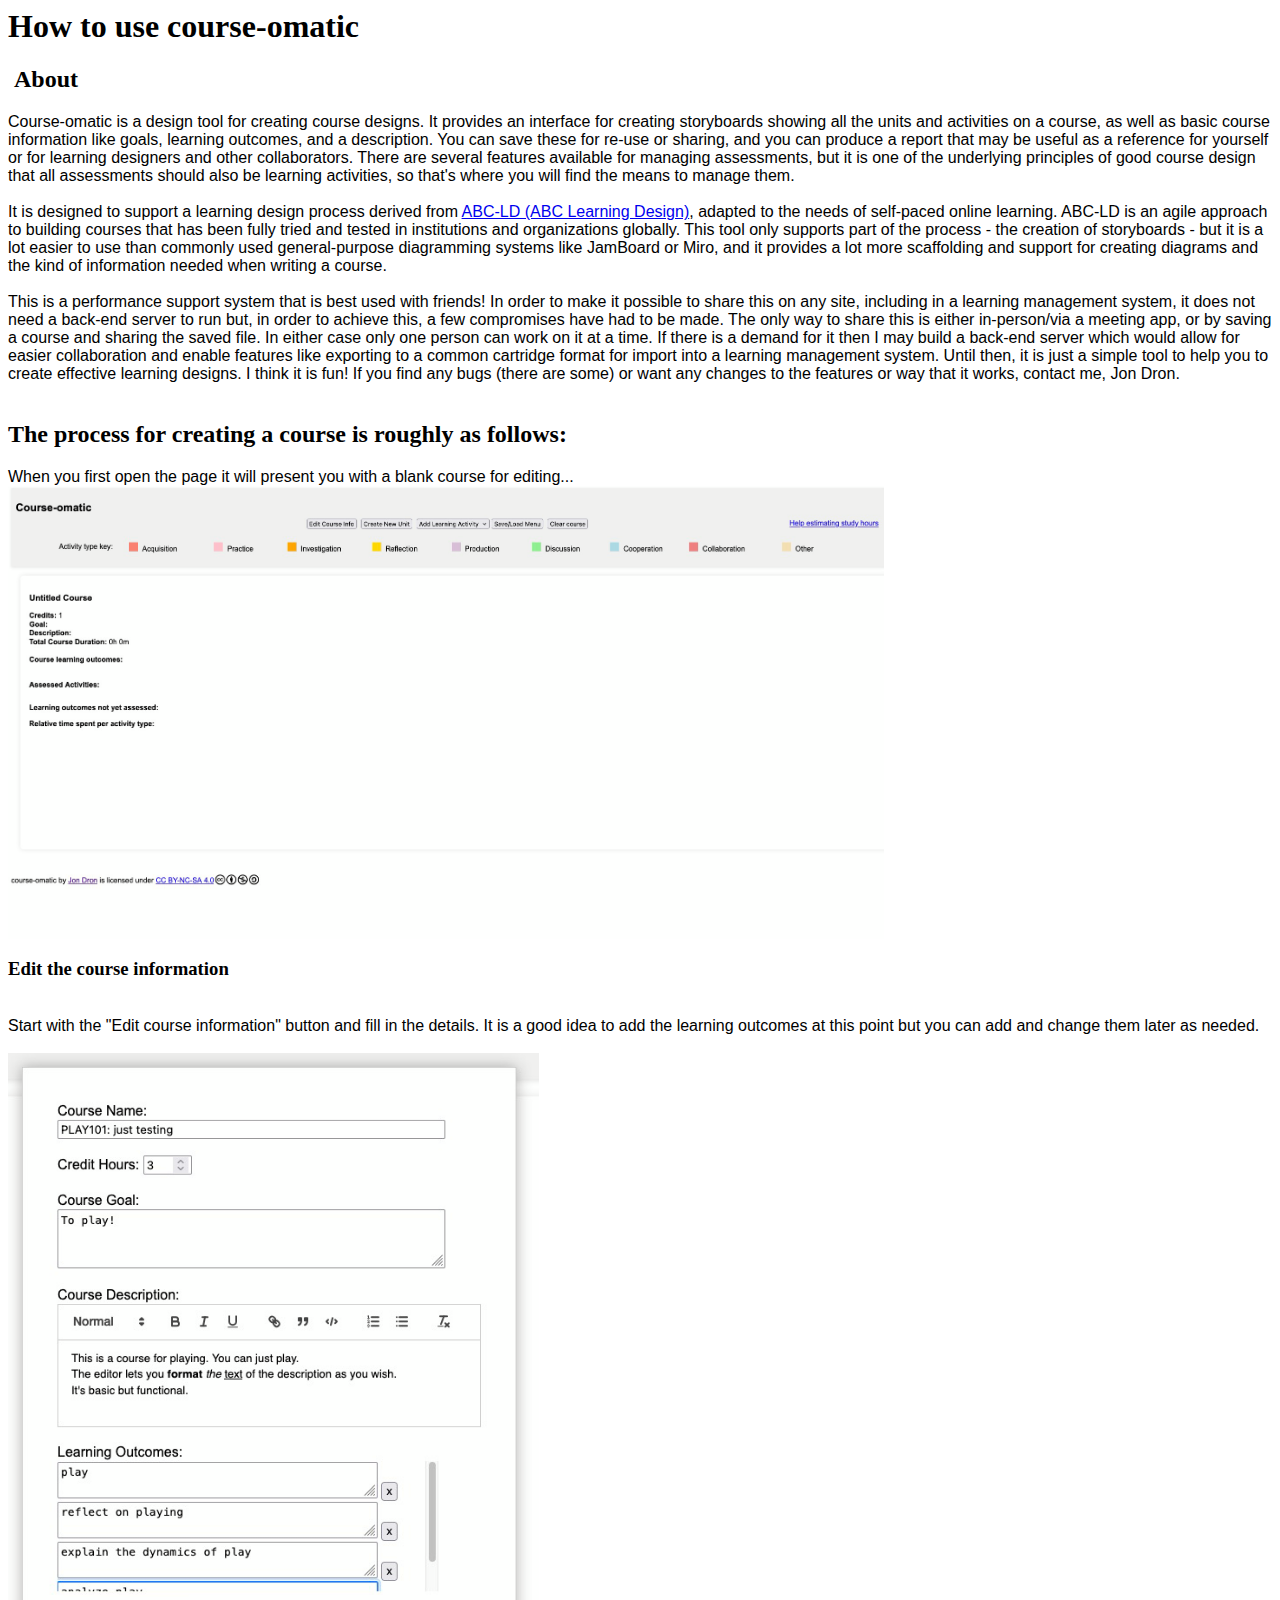
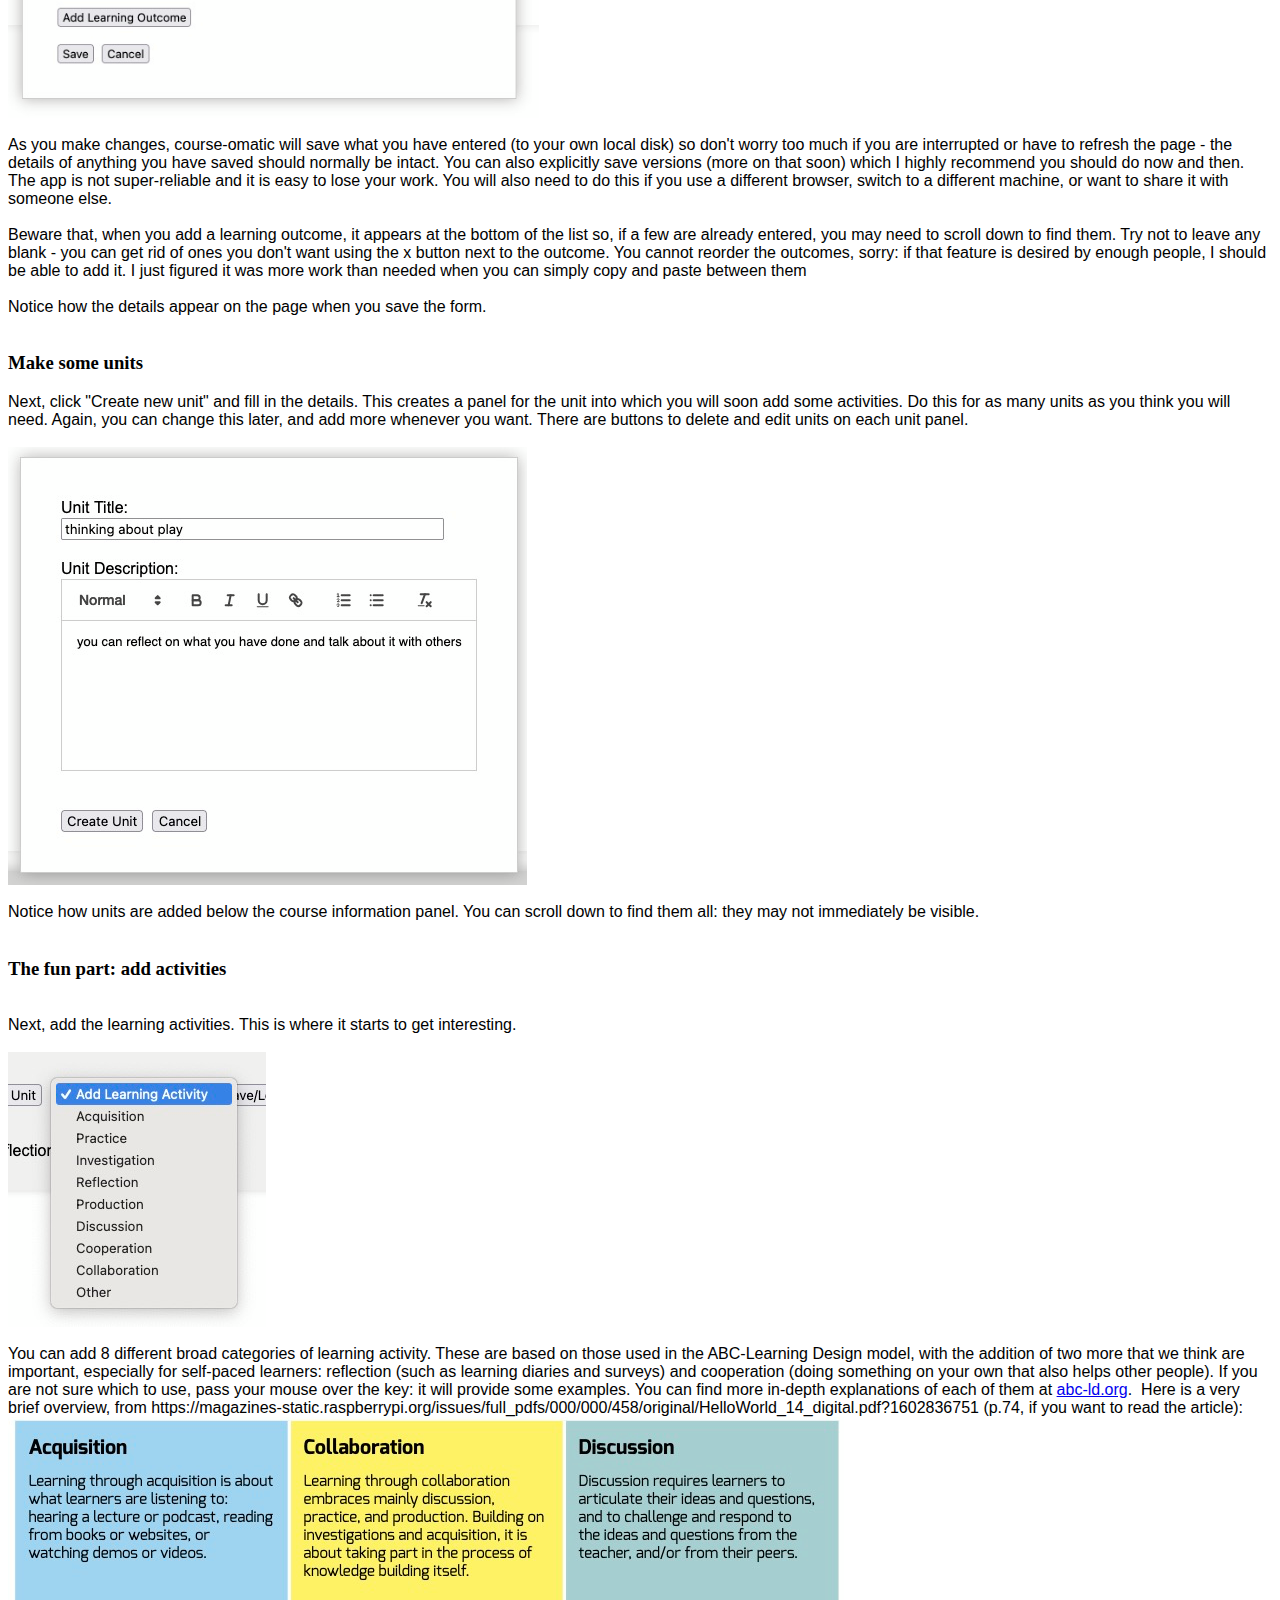
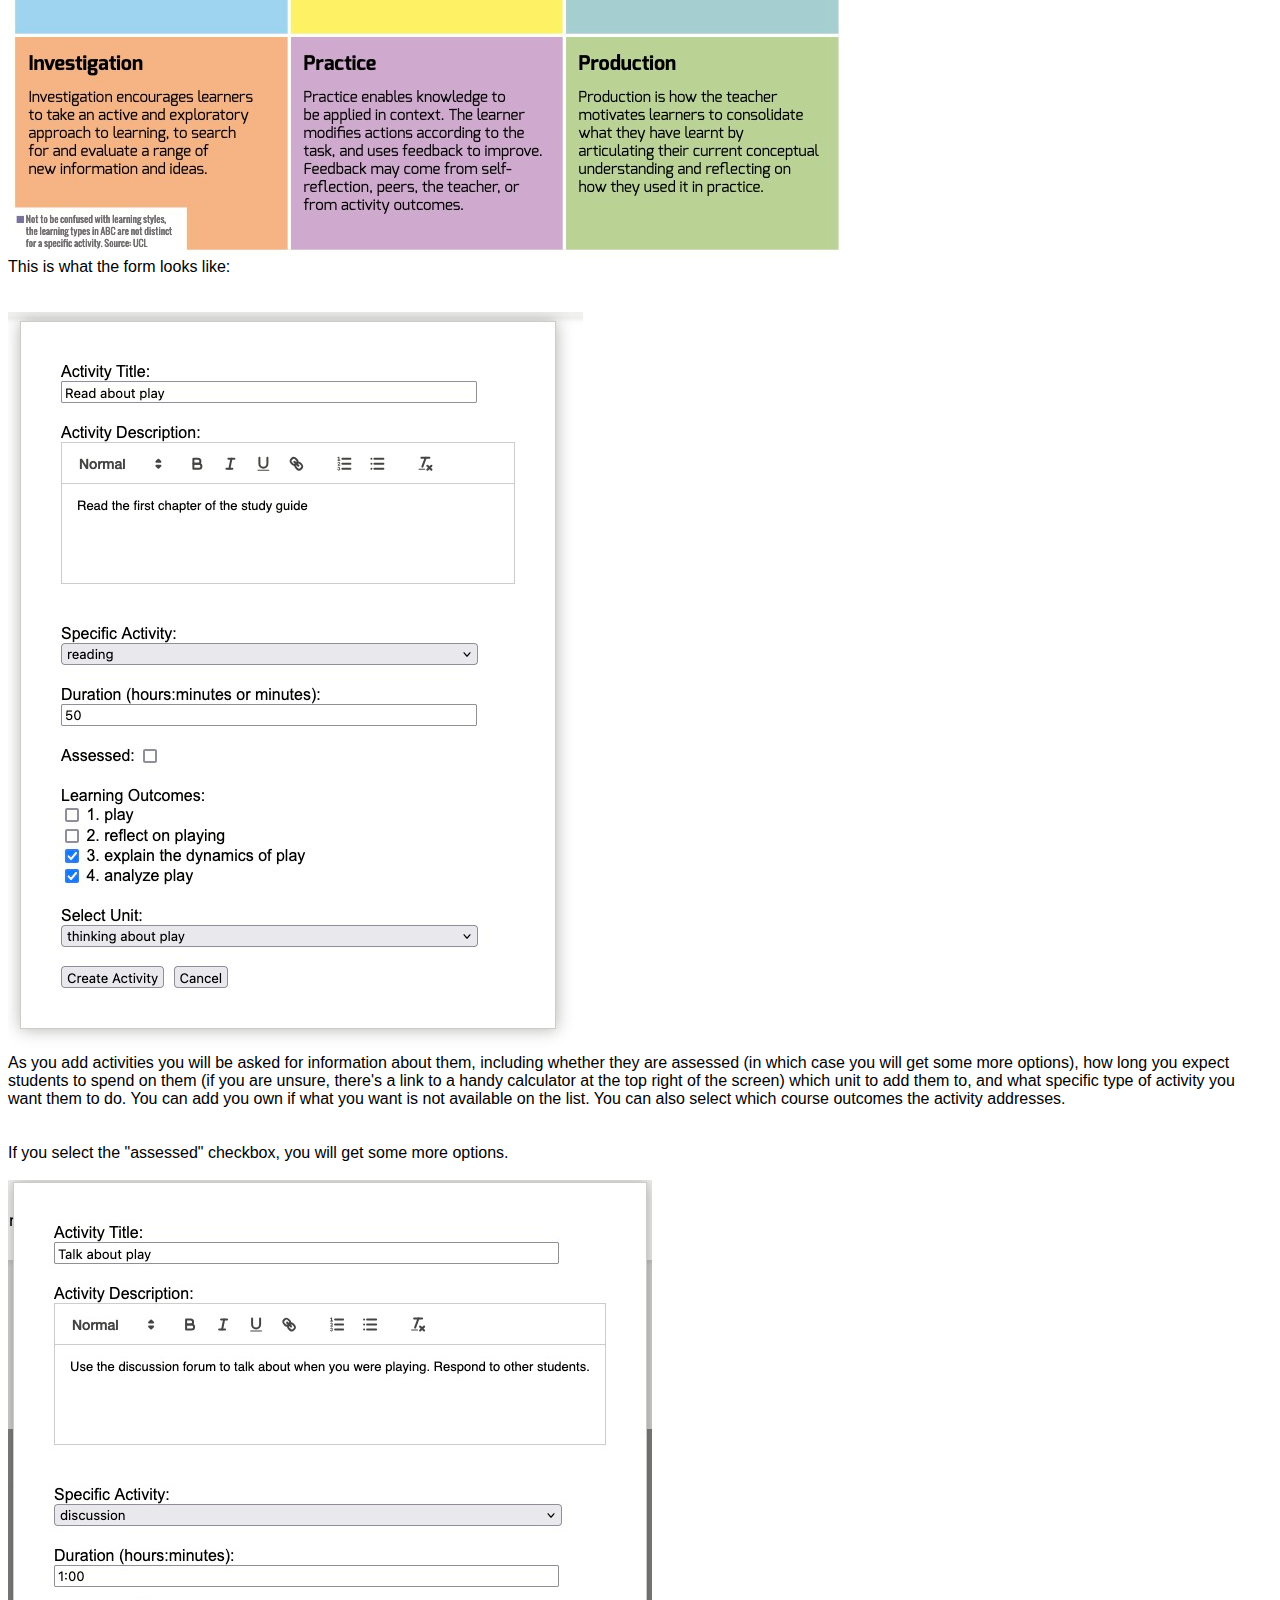
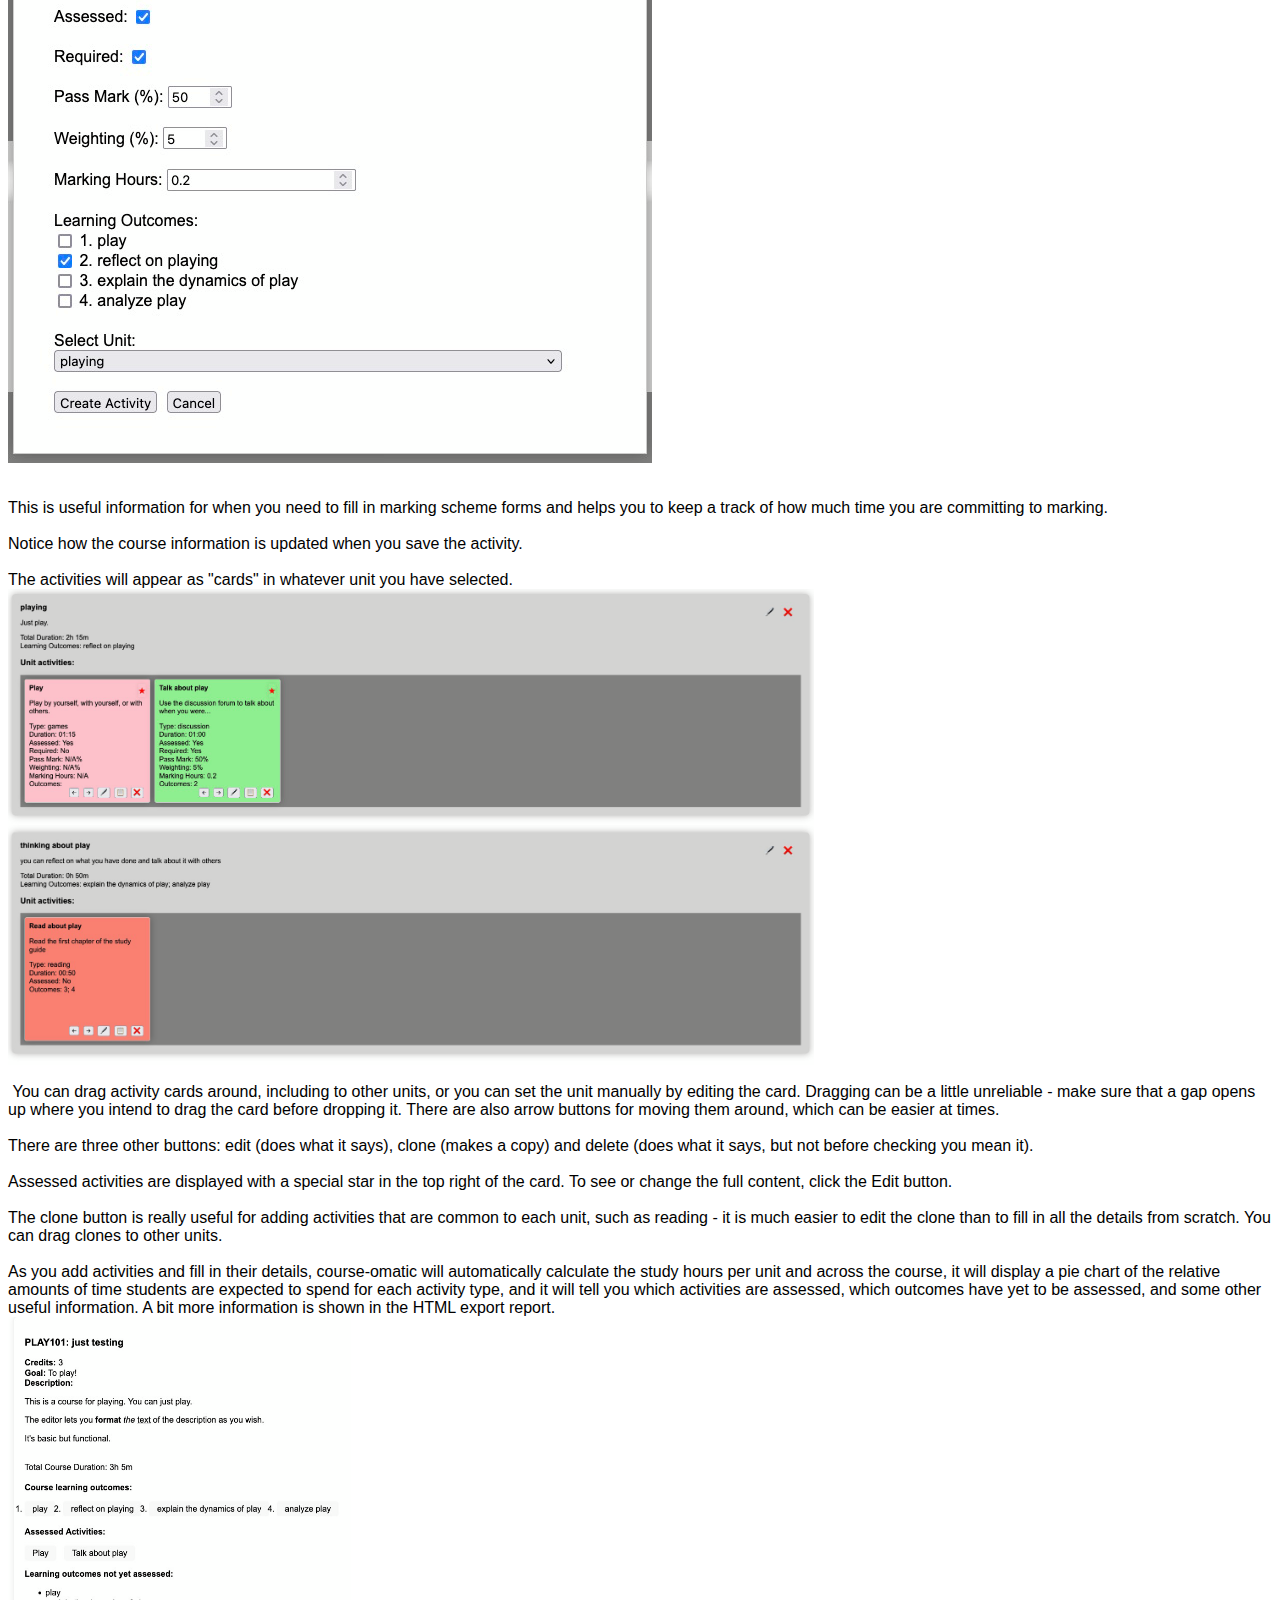
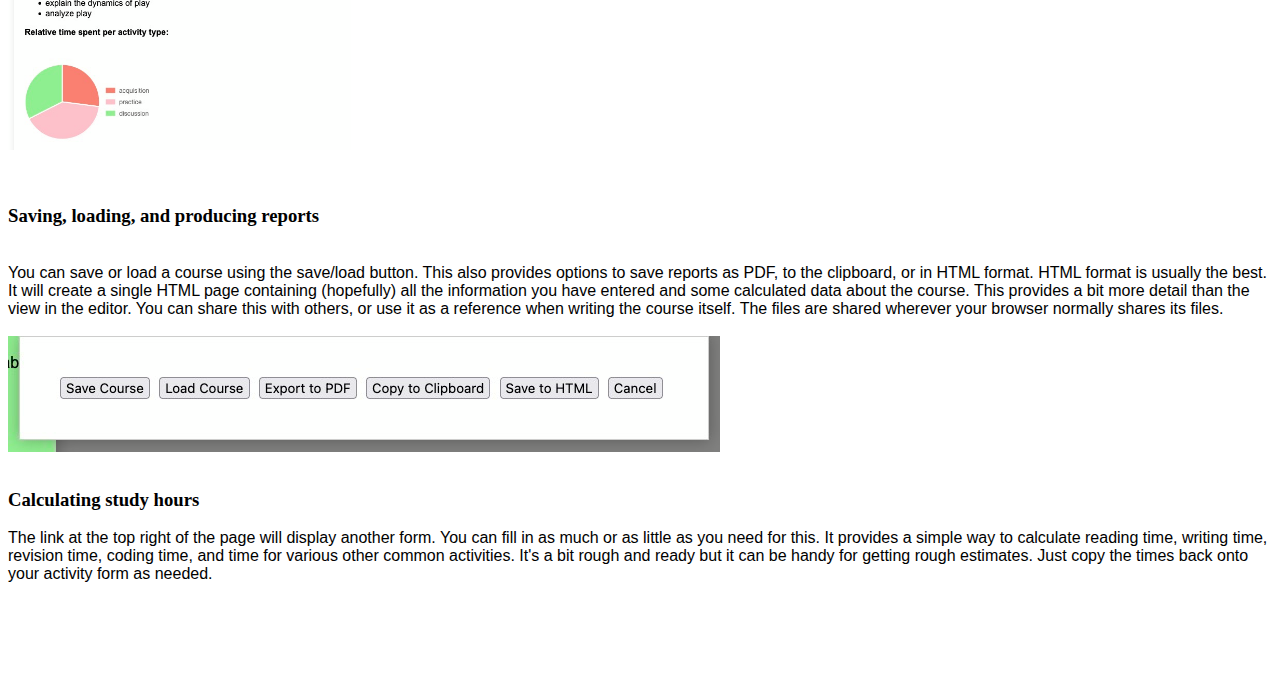
==== help.html @ 7c449fee "removed email address" ====
<!DOCTYPE HTML PUBLIC "-//W3C//DTD HTML 4.01 Transitional//EN">
<html>
  <head>

    <meta http-equiv="content-type" content="text/html; charset=UTF-8">
    <title>Course-omatic instructions and overview</title>
  </head>
  <body>
    <h1 class="MsoNormal">How to use course-omatic<o:p></o:p></h1>
    <h2 class="MsoNormal"><o:p>&nbsp;About</o:p></h2>
    <p class="MsoNormal">Course-omatic is a design tool for creating
      course designs.
      It provides an interface for creating storyboards showing all the
      units and activities on a course, as well as basic course
      information like goals, learning outcomes, and a description. You
      can save these for re-use or sharing, and you can produce a report
      that may be useful as a reference for yourself or for learning
      designers and other collaborators. There are several features
      available for managing assessments, but it is one of the
      underlying principles of good course design that all assessments
      should also be learning activities, so that's where you will find
      the means to manage them. </p>
    <p class="MsoNormal"><br>
      It is designed to support a learning design process derived from <a
        moz-do-not-send="true" href="https://abc-ld.org/">ABC-LD (ABC
        Learning Design)</a>, adapted to the needs of self-paced online
      learning. ABC-LD is an agile approach to building courses that has
      been fully tried and tested in institutions and organizations
      globally. This tool only supports part of the process - the
      creation of storyboards - but it is a lot easier to use than
      commonly used general-purpose diagramming systems like JamBoard or
      Miro, and it provides a lot more scaffolding and support for
      creating diagrams and the kind of information needed when writing
      a course.<br>
    </p>
    <p class="MsoNormal"><br>
      This is a performance support system that is best used with
      friends! In order to make it possible to share this on any site,
      including in a learning management system, it does not need a
      back-end server to run but, in order to achieve this, a few
      compromises have had to be made. The only way to share this is
      either in-person/via a meeting app, or by saving a course and
      sharing the saved file. In either case only one person can work on
      it at a time. If there is a demand for it then I may build a
      back-end server which would allow for easier collaboration and
      enable features like exporting to a common cartridge format for
      import into a learning management system. Until then, it is just a
      simple tool to help you to create effective learning designs. I
      think it is fun! If you find any bugs (there are some) or want any
      changes to the features or way that it works, contact me, Jon Dron.<br>
    </p>
    <p class="MsoNormal"><br>
    </p>
    <h2 class="MsoNormal">The process for creating a course is roughly
      as follows:<br>
    </h2>
    <p class="MsoNormal">When you first open the page it will present
      you with a blank course for editing...<br>
    </p>
    <p class="MsoNormal"><img
src="[data-uri]"
        alt="a bank course page" moz-do-not-send="true" height="453"
        width="876"><br>
    </p>
    <h3 class="MsoNormal">Edit the course information<br>
    </h3>
    <p class="MsoNormal"><br>
    </p>
    <p class="MsoNormal">Start with the "Edit course information" button
      and fill in the details. It is a good idea to add the learning
      outcomes at this point but you can add and change them later as
      needed.<br>
      <br>
    </p>
    <p class="MsoNormal"><img
src="[data-uri]"
        alt="course information form, showing credit hours, goal,
        description, and learning outcomes" moz-do-not-send="true"
        height="665" width="531"></p>
    <br>
    <p class="MsoNormal">
      As you make changes, course-omatic will save what you have entered
      (to your own local disk) so don't worry too much if you are
      interrupted or have to refresh the page - the details of anything
      you have saved should normally be intact. You can also explicitly
      save versions (more on that soon) which I highly recommend you
      should do now and then. The app is not super-reliable and it is
      easy to lose your work. You will also need to do this if you use a
      different browser, switch to a different machine, or want to share
      it with someone else. <br>
    </p>
    <p class="MsoNormal"><br>
      Beware that, when you add a learning outcome, it appears at the
      bottom of the list so, if a few are already entered, you may need
      to scroll down to find them. Try not to leave any blank - you can
      get rid of ones you don't want using the x button next to the
      outcome. You cannot reorder the outcomes, sorry: if that feature
      is desired by enough people, I should be able to add it. I just
      figured it was more work than needed when you can simply copy and
      paste between them<br>
    </p>
    <p class="MsoNormal"><br>
    </p>
    <p class="MsoNormal">Notice how the details appear on the page when
      you save the form.<br>
    </p>
    <p class="MsoNormal"><br>
    </p>
    <h3>Make some units</h3>
    <p class="MsoNormal">Next, click "Create new unit" and fill in the
      details. This creates a panel for the unit into which you will
      soon add some activities. Do this for as many units as you think
      you will need. Again, you can change this later, and add more
      whenever you want. There are buttons to delete and edit units on
      each unit panel. <br>
    </p>
    <p class="MsoNormal"><br>
    </p>
    <p class="MsoNormal"><img
src="[data-uri]"
        alt="the unit creation form" moz-do-not-send="true" height="438"
        width="519"></p>
    <p class="MsoNormal"><br>
    </p>
    <p class="MsoNormal">Notice how units are added below the course
      information panel. You can scroll down to find them all: they may
      not immediately be visible.<br>
    </p>
    <p class="MsoNormal"><br>
    </p>
    <h3>The fun part: add activities</h3>
    <p class="MsoNormal"><br>
    </p>
    <p class="MsoNormal">Next, add the learning activities. This is
      where it starts to get interesting.<br>
    </p>
    <p class="MsoNormal"><br>
      <img
src="[data-uri]"
        alt="selecting an activity type for a new activity"
        moz-do-not-send="true" height="275" width="258"></p>
    <p class="MsoNormal"><br>
    </p>
    <p class="MsoNormal">You can add 8 different broad categories of
      learning activity. These are based on those used in the
      ABC-Learning Design model, with the addition of two more that we
      think are important, especially for self-paced learners:
      reflection (such as learning diaries and surveys) and cooperation
      (doing something on your own that also helps other people). If you
      are not sure which to use, pass your mouse over the key: it will
      provide some examples. You can find more in-depth explanations of
      each of them at <a moz-do-not-send="true"
        href="https://abc-ld.org/6-learning-types/">abc-ld.org</a>.&nbsp;
      Here is a very brief overview, from
      https://magazines-static.raspberrypi.org/issues/full_pdfs/000/000/458/original/HelloWorld_14_digital.pdf?1602836751
      (p.74, if you want to read the article):<br>
    </p>
    <p class="MsoNormal"><img
src="[data-uri]"
        alt="the 6 ABC-LD activity types with brief explanations. View
        the original text or videos at the ABC website to find out more"
        moz-do-not-send="true" height="441" width="836"><br>
    </p>
    <p class="MsoNormal">This is what the form looks like:<br>
    </p>
    <p class="MsoNormal"><br>
    </p>
    <p class="MsoNormal"><br>
    </p>
    <p class="MsoNormal"><img
src="[data-uri]"
        alt="the activity form" moz-do-not-send="true" height="742"
        width="575">
      <meta http-equiv="content-type" content="text/html; charset=UTF-8">
      <br>
      As you add activities you will be asked for information about
      them, including whether they are assessed (in which case you will
      get some more options), how long you expect students to spend on
      them (if you are unsure, there's a link to a handy calculator at
      the top right of the screen) which unit to add them to, and what
      specific type of activity you want them to do. You can add you own
      if what you want is not available on the list. You can also select
      which course outcomes the activity addresses.<br>
    </p>
    <p class="MsoNormal"><br>
      <br>
      If you select the "assessed" checkbox, you will get some more
      options.<br>
    </p>
    <p class="MsoNormal"><br>
      <img
src="[data-uri]"
        alt="activity entry form showing additional fields for
        assessment" moz-do-not-send="true" height="883" width="644"><br>
    </p>
    <p class="MsoNormal"><br>
    </p>
    <p class="MsoNormal"><br>
      This is useful information for when you need to fill in marking
      scheme forms and helps you to keep a track of how much time you
      are committing to marking.<br>
    </p>
    <p class="MsoNormal"><br>
    </p>
    <p class="MsoNormal">Notice how the course information is updated
      when you save the activity.<br>
    </p>
    <p class="MsoNormal"><br>
    </p>
    <p class="MsoNormal">The activities will appear as "cards" in
      whatever unit you have selected.<br>
    </p>
    <p class="MsoNormal"><img
src="[data-uri]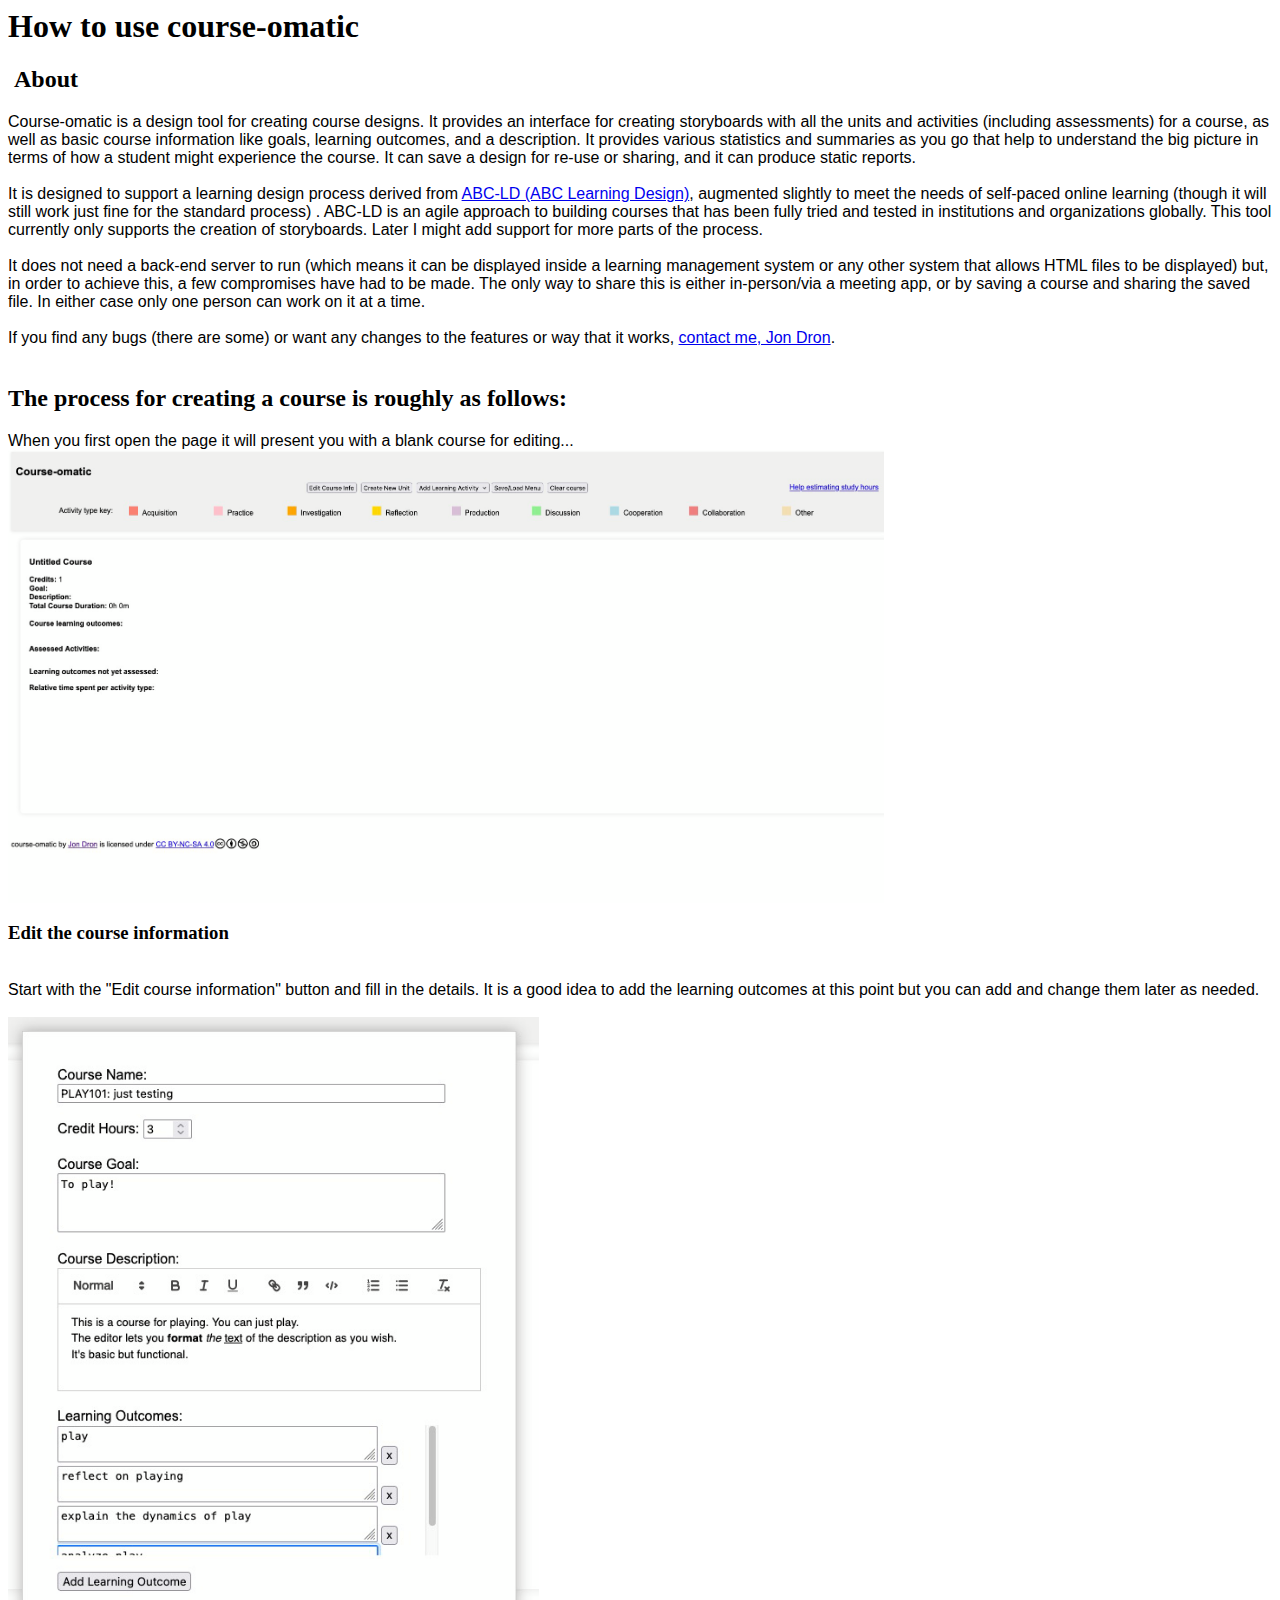
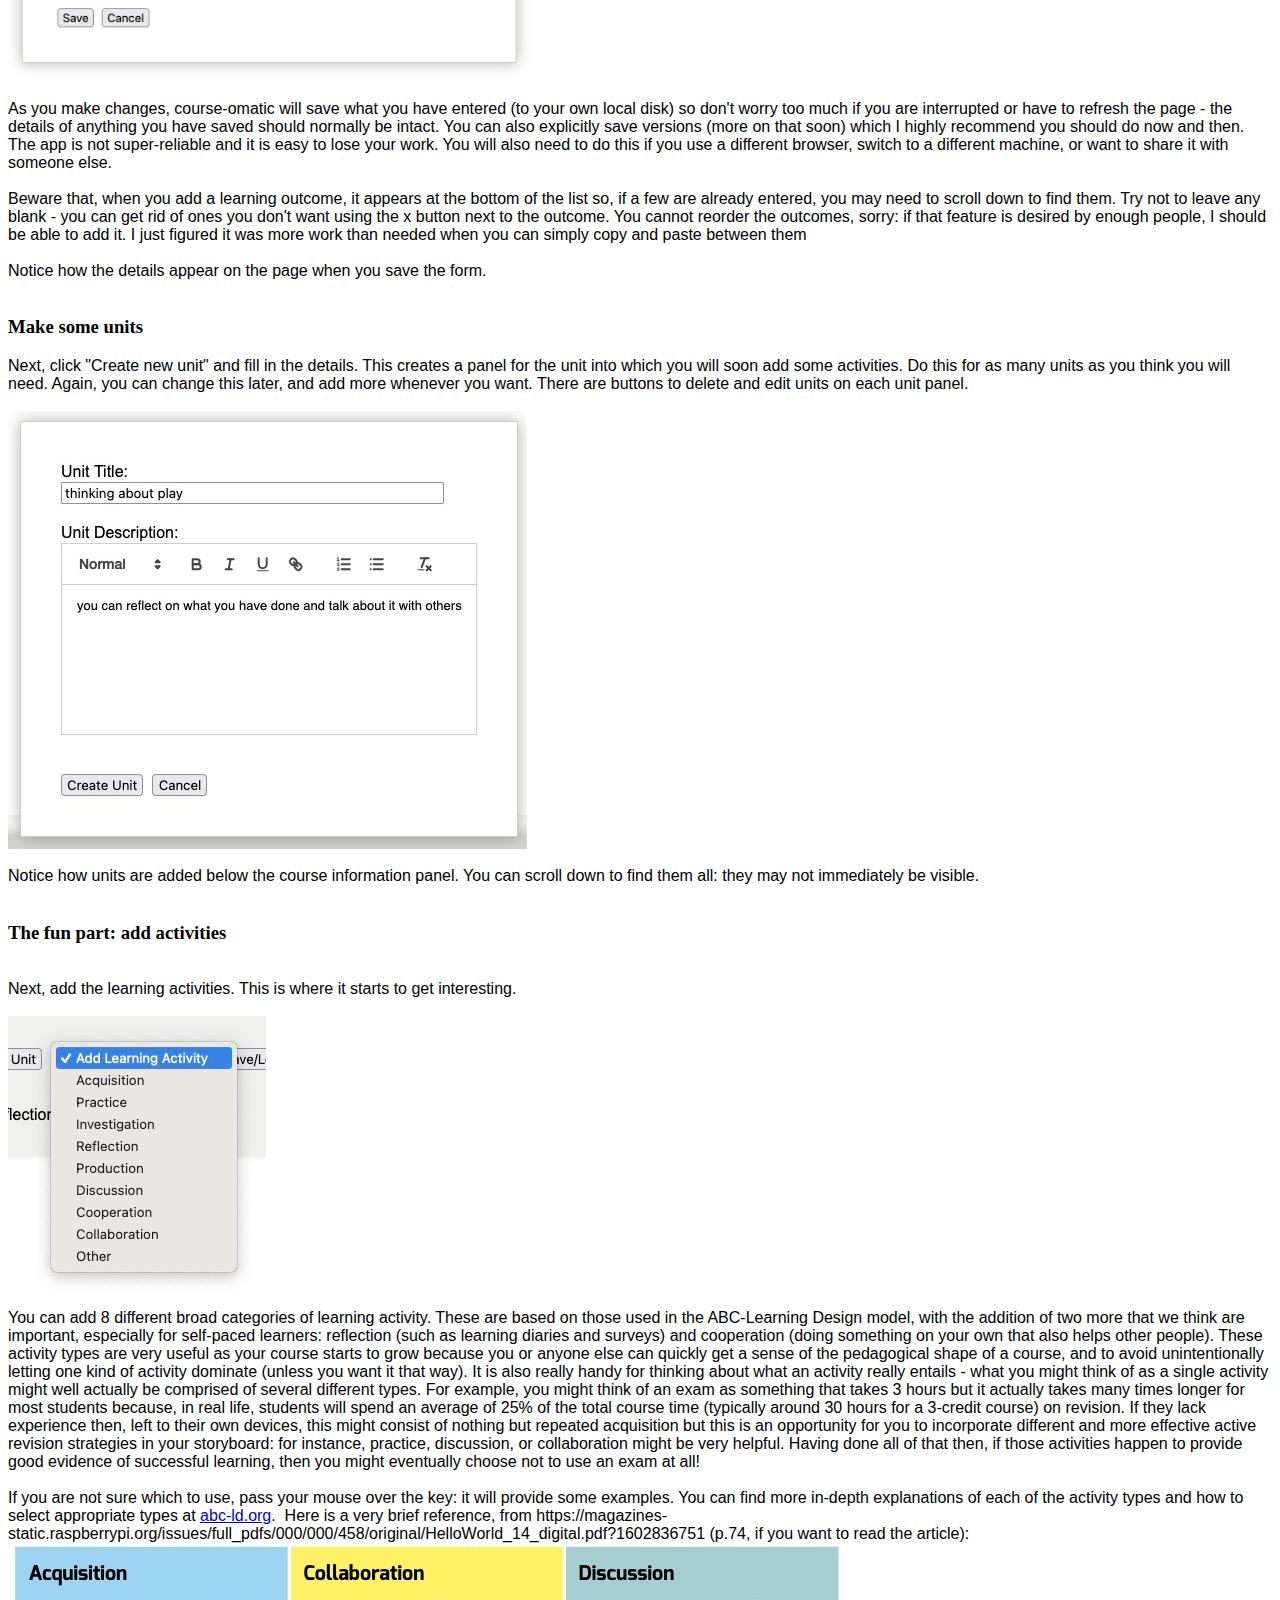
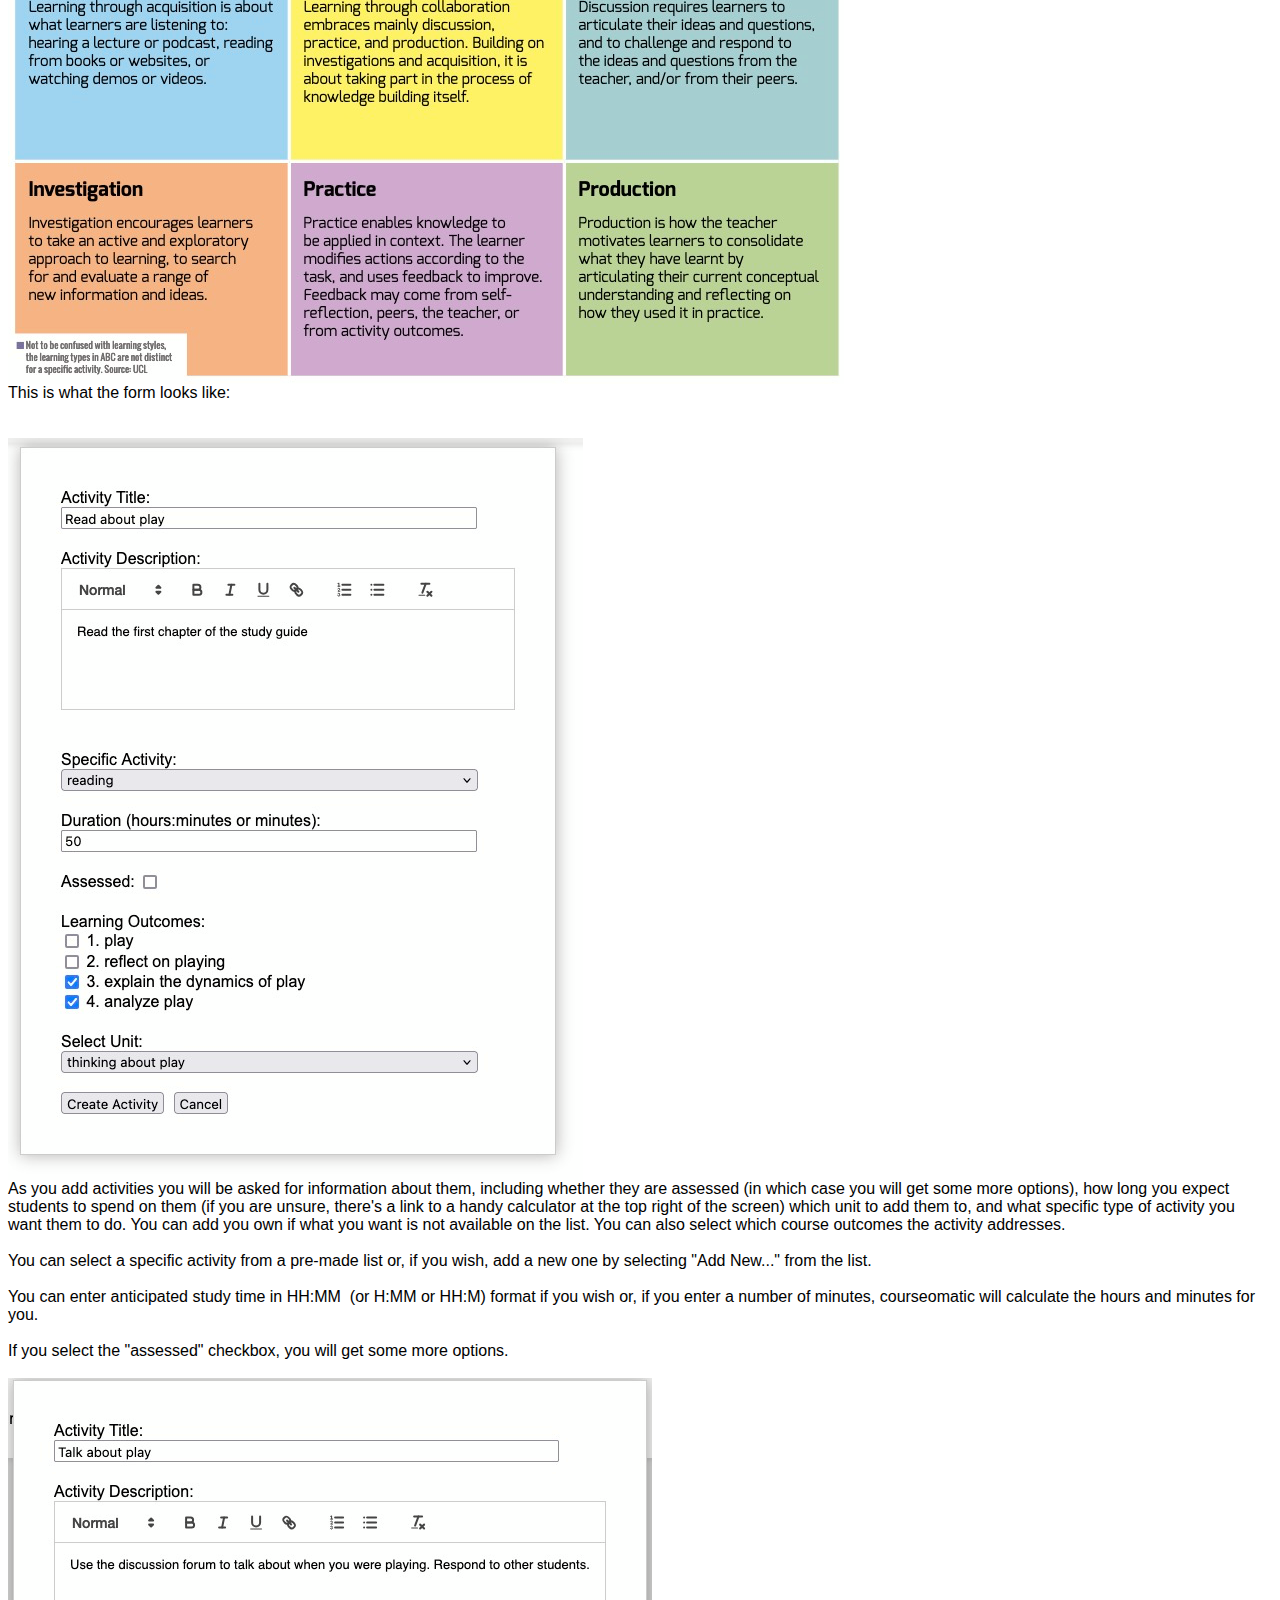
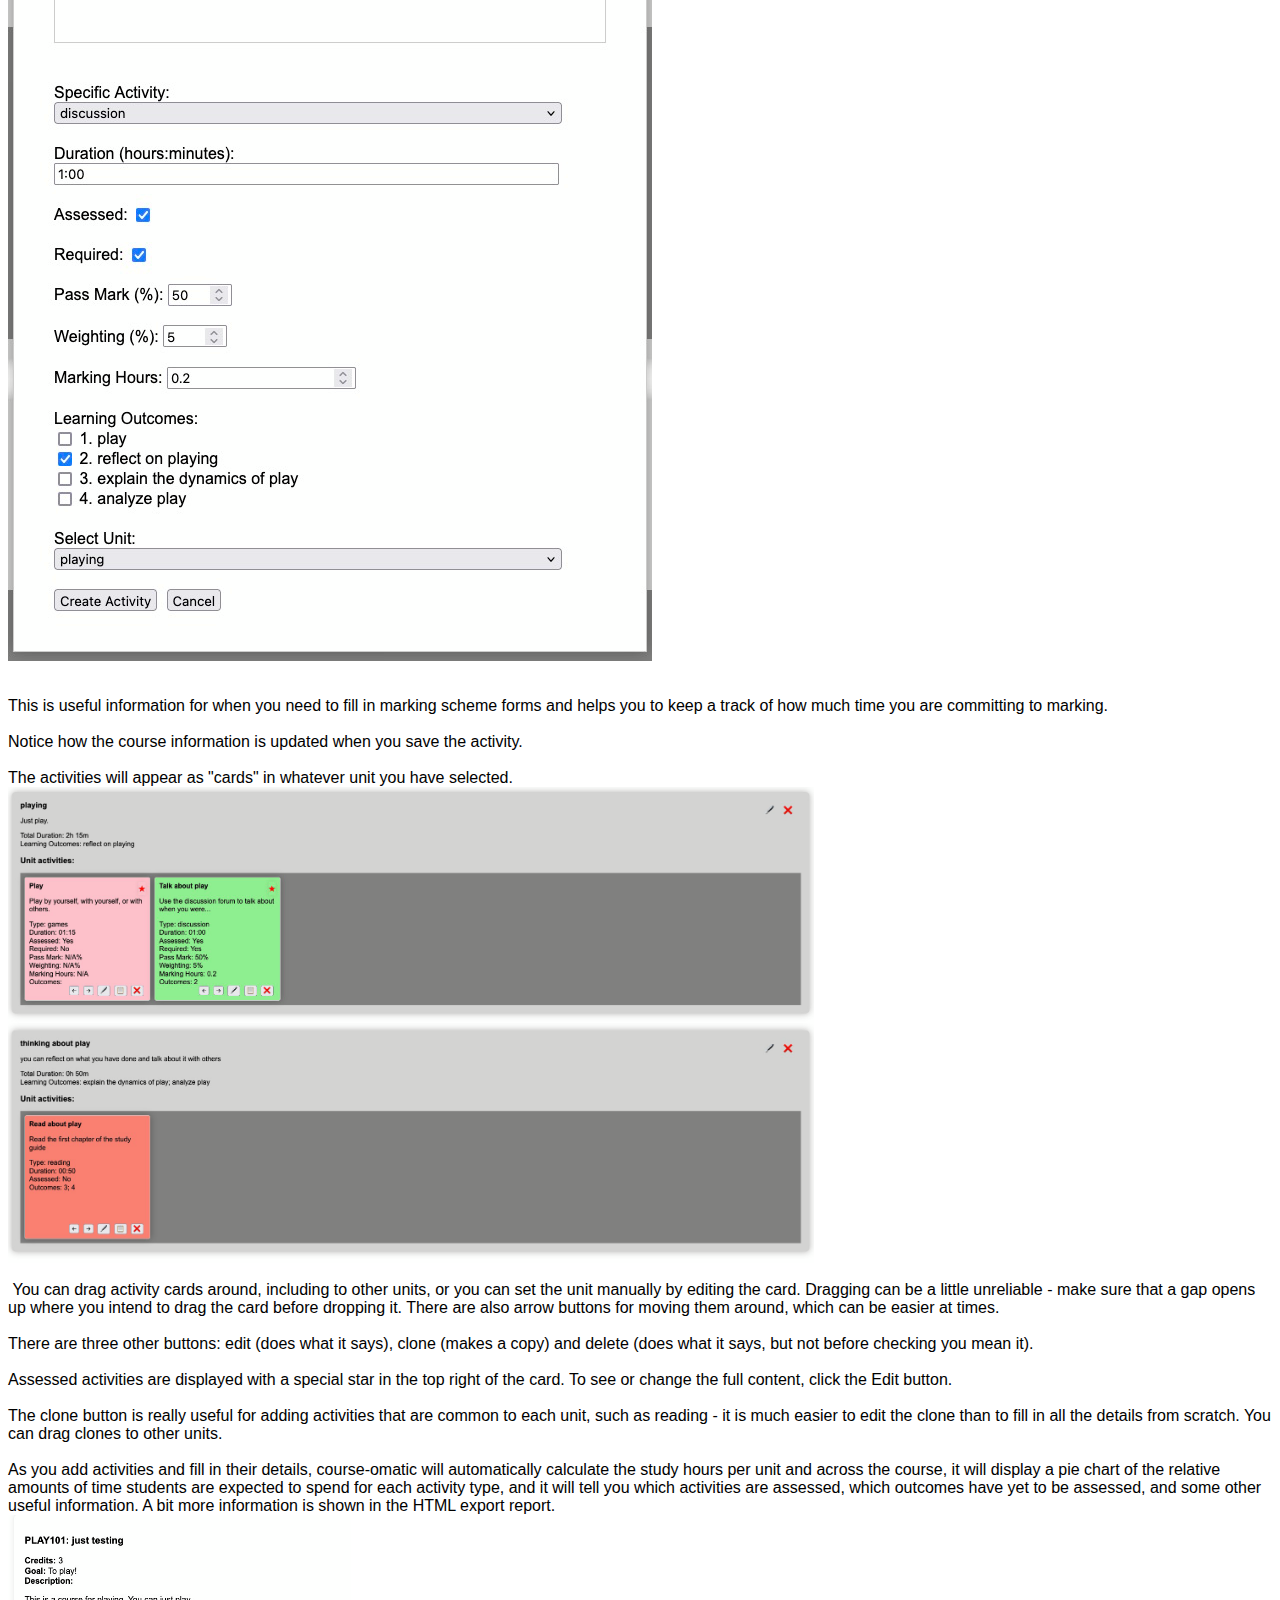
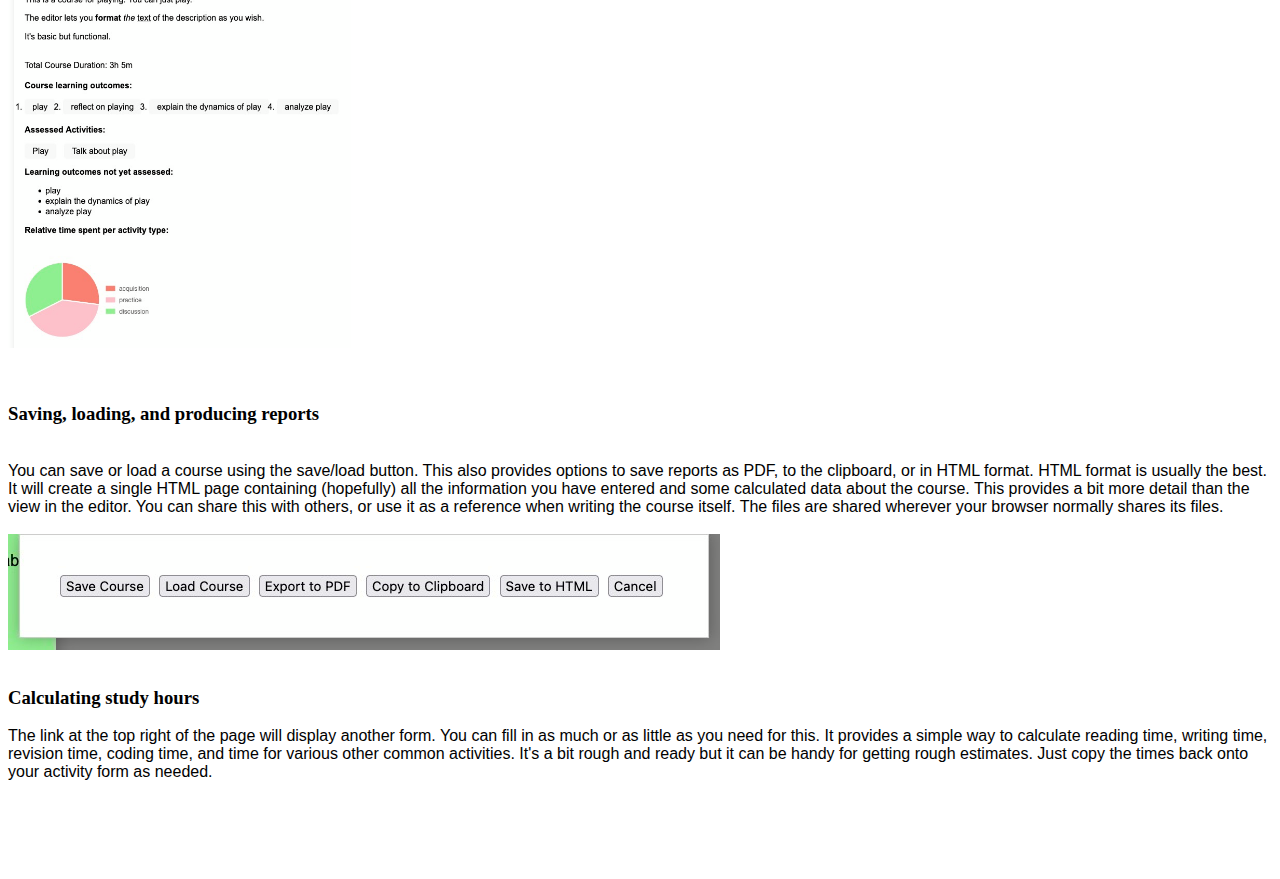
